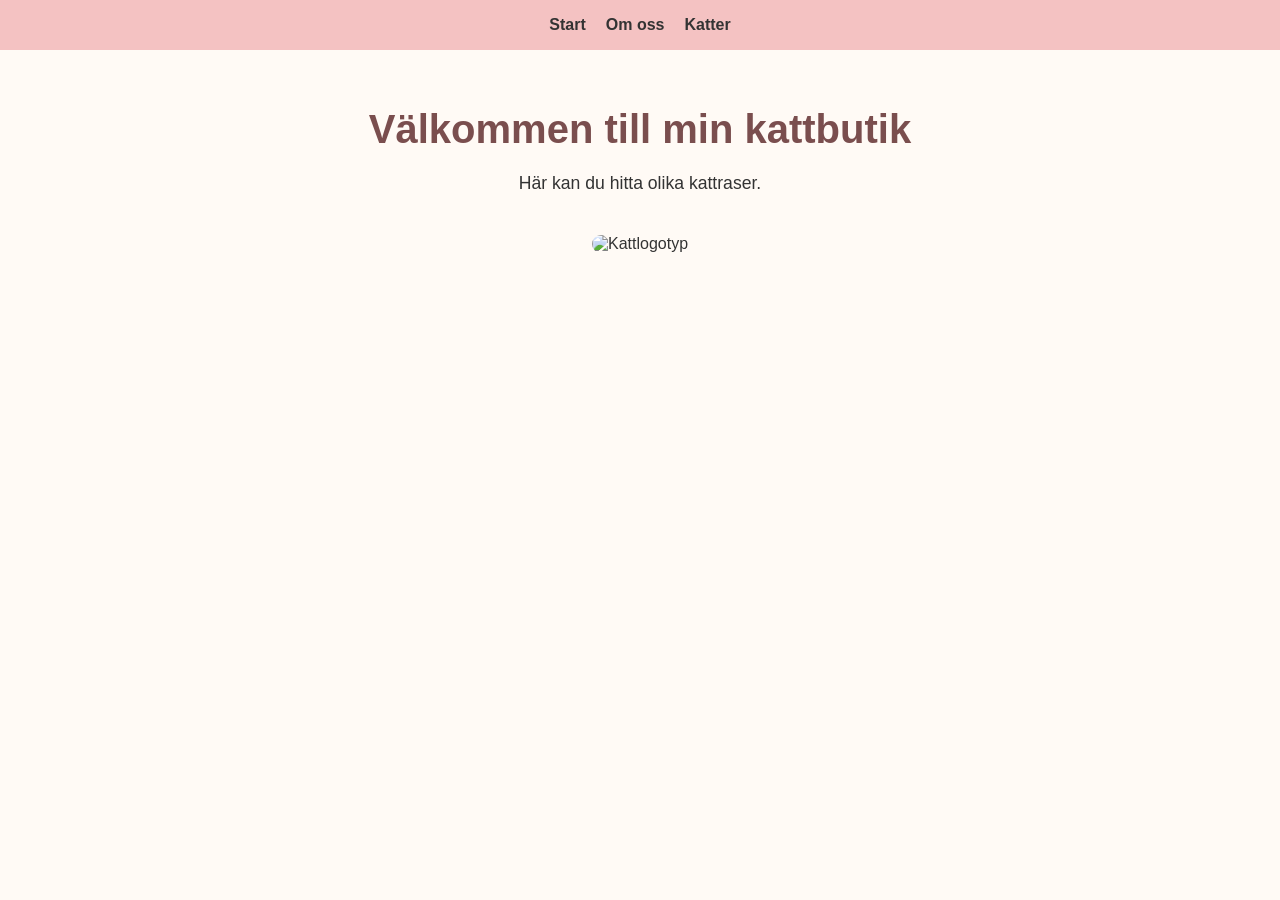
==== index.html @ ea879ea7 "first commit" ====
<!DOCTYPE html>
<html lang="sv">

<head> 
    <meta charset="UTF-8">
    <meta name="viewport" content="width=device-width, initial-scale=1.0">
    <title>Kattbutik</title>
    <link rel="stylesheet" href="style.css">
    <script src="app.js" defer></script>
</head>

<body>
    <header id = "header">       
    <nav>
        <a href="index.html">Start</a>
        <a href="about.html">Om oss</a>
        <a href="cats.html">Katter</a>
    </nav>
    </header>

    <main>
        <h1>Välkommen till min kattbutik</h1>
        <p>Här kan du hitta olika kattraser.</p>

        <img src="https://static.vecteezy.com/system/resources/previews/023/846/452/non_2x/cat-logo-cat-logotype-pet-shop-logo-concept-pet-care-logo-concept-pet-illustration-vector.jpg" alt="Kattlogotyp" class="logo">
    </main> 
</body>

</html>
---- style.css ----
body {
    margin: 0;
    font-family: Arial, sans-serif;
    background-color: #fffaf5;
    color: #333;
}

nav {
    background-color: #f4c2c2;
    padding: 16px;
    display: flex;
    justify-content: center;
    gap: 20px;
}

nav a {
    text-decoration: none;
    color: #333;
    font-weight: bold;
}

nav a:hover {
    color: #7a4e4e;
}

main {
    max-width: 1000px;
    margin: 0 auto;
    padding: 30px 20px;
    text-align: center;
}

h1 {
    font-size: 2.5rem;
    margin-bottom: 16px;
    color: #7a4e4e;
}

p {
    font-size: 1.1rem;
    line-height: 1.6;
}

.logo {
    width: 250px;
    max-width: 100%;
    margin-top: 20px;
    border-radius: 16px;
}

#cat-list {
    display: grid;
    grid-template-columns: repeat(auto-fit, minmax(250px, 1fr));
    gap: 20px;
    margin-top: 30px;
}

#cat-list div {
    background-color: #fff;
    border: 1px solid #f0dede;
    border-radius: 16px;
    padding: 16px;
    box-shadow: 0 4px 10px rgba(0, 0, 0, 0.08);
}

#cat-list img {
    width: 100%;
    max-width: 250px;
    height: auto;
    border-radius: 12px;
    margin-top: 10px;
}

button {
    background-color: #f4c2c2;
    color: #333;
    border: none;
    padding: 12px 20px;
    margin: 20px 10px 0;
    border-radius: 10px;
    font-size: 1rem;
    font-weight: bold;
    cursor: pointer;
}

button:hover {
    background-color: #e8aaaa;
}

a {
    color: #7a4e4e;
}

a:hover {
    text-decoration: underline;
}

@media (max-width: 768px) {
    h1 {
        font-size: 2rem;
    }

    nav {
        flex-direction: column;
        align-items: center;
    }

    button {
        width: 100%;
        max-width: 200px;
    }
}
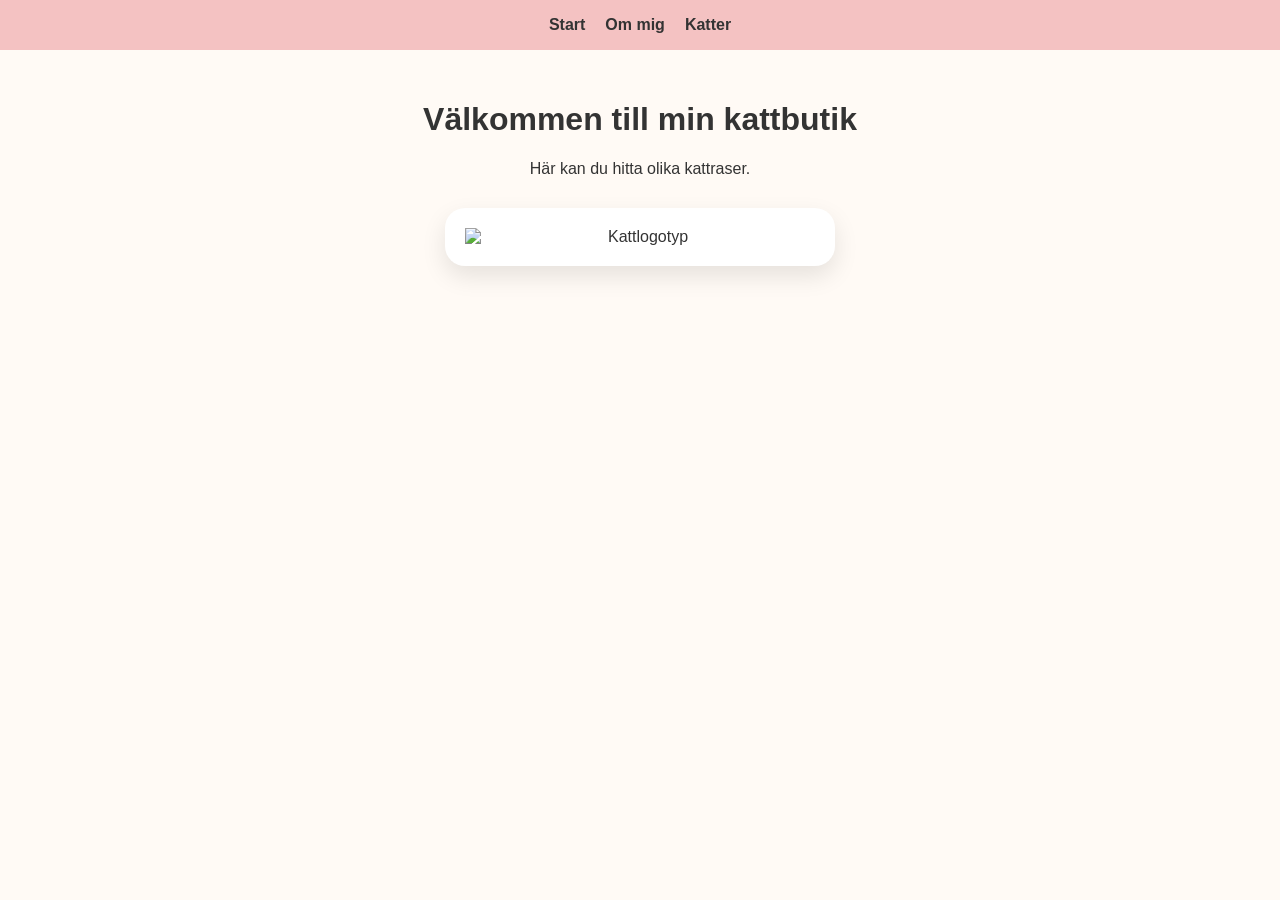
==== commit 68b2f3c8: "Commit" ====
--- a/index.html
+++ b/index.html
@@ -13,7 +13,7 @@
     <header id = "header">       
     <nav>
         <a href="index.html">Start</a>
-        <a href="about.html">Om oss</a>
+        <a href="about.html">Om mig</a>
         <a href="cats.html">Katter</a>
     </nav>
     </header>
--- a/style.css
+++ b/style.css
@@ -13,13 +13,13 @@
     gap: 20px;
 }
 
-nav a {
+#header a {
     text-decoration: none;
     color: #333;
     font-weight: bold;
 }
 
-nav a:hover {
+#header a:hover {
     color: #7a4e4e;
 }
 
@@ -31,21 +31,29 @@
 }
 
 h1 {
-    font-size: 2.5rem;
-    margin-bottom: 16px;
+    h1 {
+    font-size: 2.8rem;
+    margin-bottom: 8px;
     color: #7a4e4e;
+    letter-spacing: 1px;
+}
 }
 
 p {
-    font-size: 1.1rem;
-    line-height: 1.6;
+    max-width: 600px;
+    margin: 0 auto 20px;
+    font-size: 1rem;
 }
 
 .logo {
-    width: 250px;
+    width: 350px;
     max-width: 100%;
-    margin-top: 20px;
-    border-radius: 16px;
+    display: block;
+    margin: 30px auto;
+    border-radius: 20px;
+    padding: 20px;
+    background: white;
+    box-shadow: 0 10px 25px rgba(0,0,0,0.1);
 }
 
 #cat-list {
@@ -65,8 +73,8 @@
 
 #cat-list img {
     width: 100%;
-    max-width: 250px;
-    height: auto;
+    height: 200px;
+    object-fit: cover;
     border-radius: 12px;
     margin-top: 10px;
 }
@@ -83,16 +91,14 @@
     cursor: pointer;
 }
 
-button:hover {
-    background-color: #e8aaaa;
+#pagination button:hover {
+    background-color: #d88f8f;
+    transform: scale(1.05);
+    box-shadow: 0 4px 10px rgba(0,0,0,0.2);
 }
 
-a {
+main a {
     color: #7a4e4e;
-}
-
-a:hover {
-    text-decoration: underline;
 }
 
 @media (max-width: 768px) {
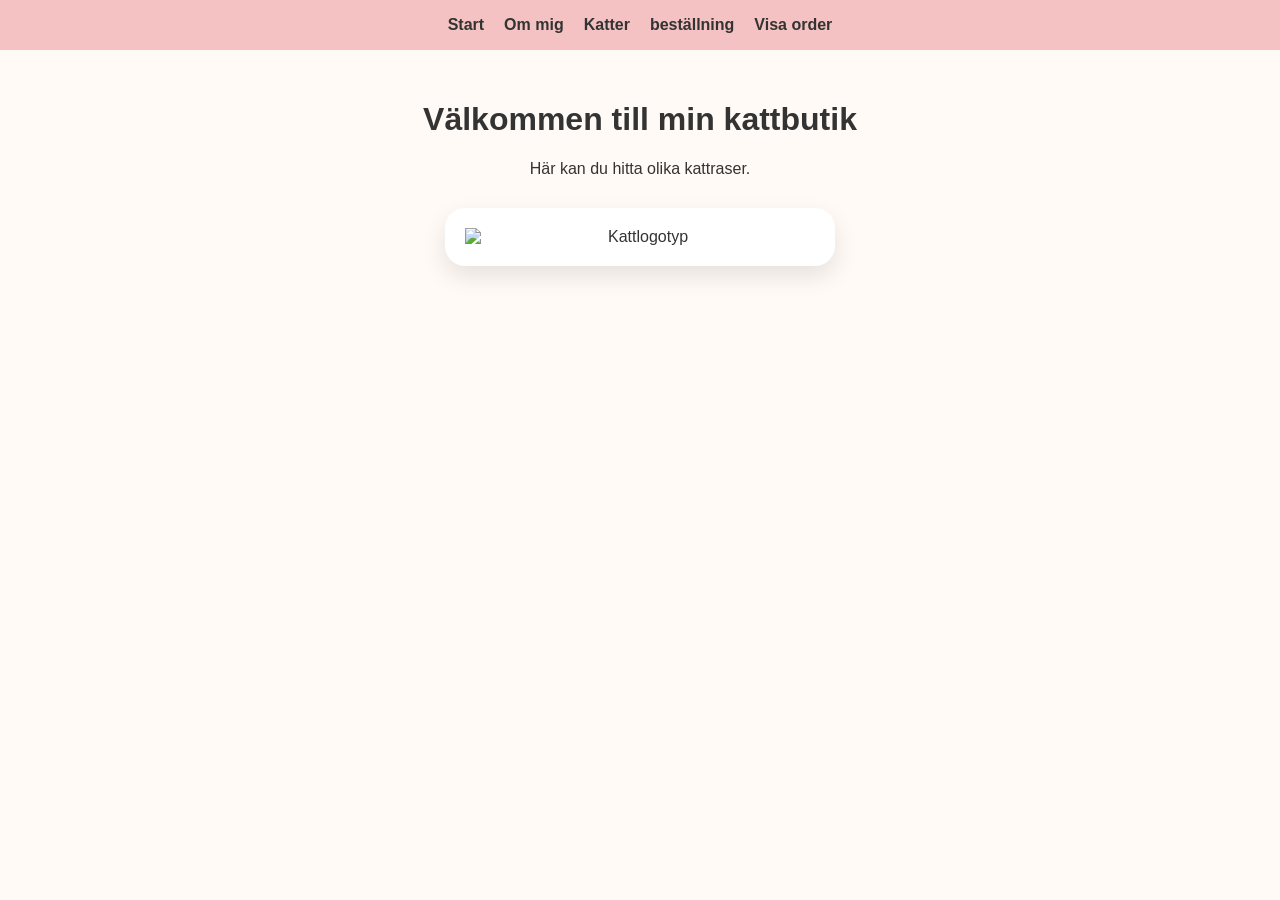
==== commit 94a916cb: "Added create order and view order page" ====
--- a/index.html
+++ b/index.html
@@ -15,6 +15,8 @@
         <a href="index.html">Start</a>
         <a href="about.html">Om mig</a>
         <a href="cats.html">Katter</a>
+        <a href="orders.html">beställning</a>
+        <a href="vieworders.html">Visa order</a>        
     </nav>
     </header>
 
